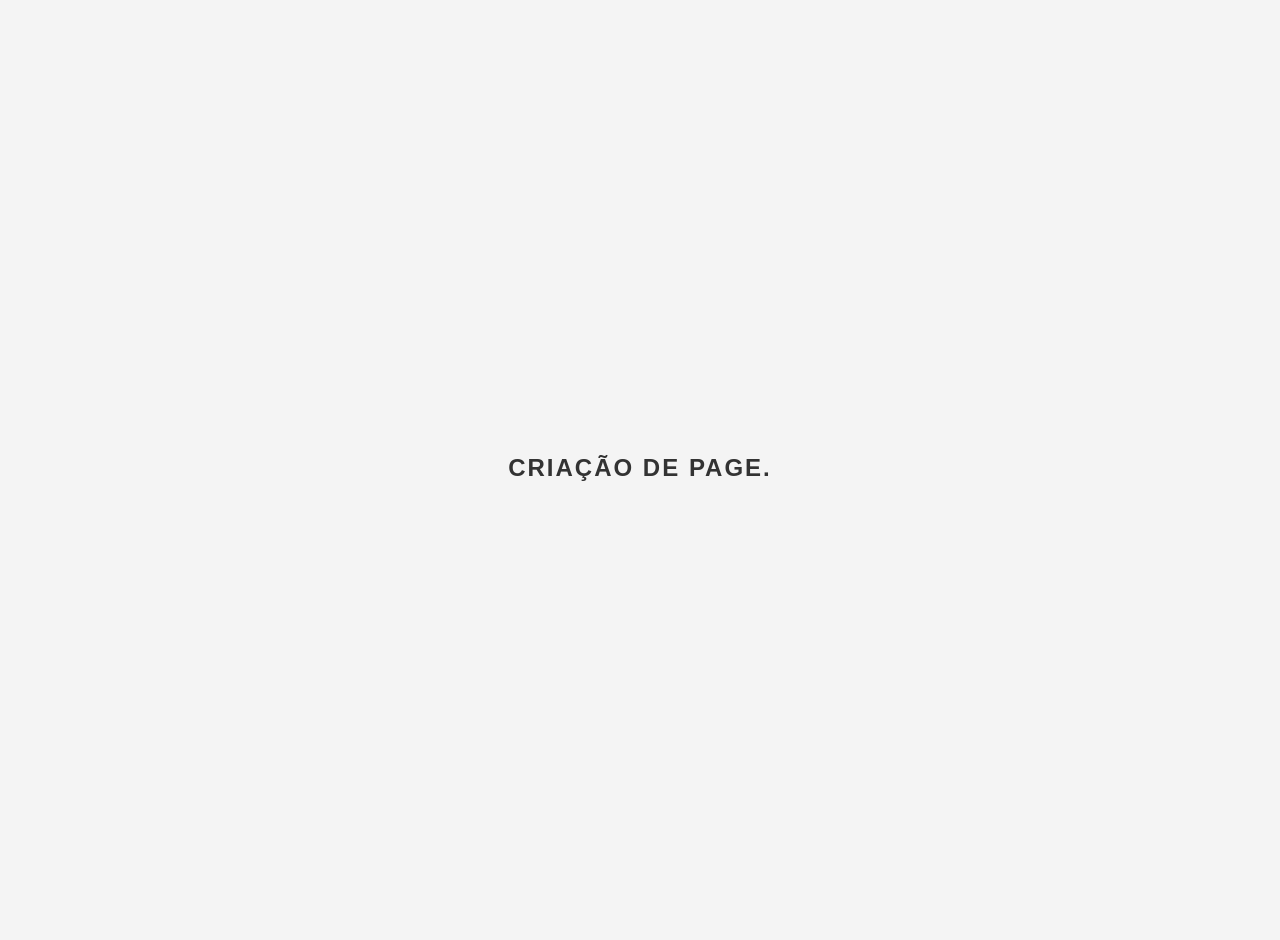
==== index01.html @ 0a91685d "index01.html" ====
<!DOCTYPE html>
<html lang="en">
<head>
    <meta charset="UTF-8">
    <meta name="viewport" content="width=device-width, initial-scale=1.0">
    <title>Criação de Page.</title>
    <style>
        body
        {
            font-family: Arial, sans-serif;
            margin: 20px;
            background-color: #f4f4f4;
            display: flex;
            justify-content: center;
            align-items: center;
            height: 100vh;
        }
        h1
        {
            text-align: center;
            color: #333;
            font-size: 24px;
            margin-bottom: 20px;
            font-weight: bold;
            text-transform: uppercase;
            letter-spacing: 2px;
        }
    </style>
</head>
<body>
    <h1>Criação de Page.</h1>
</body>
</html>
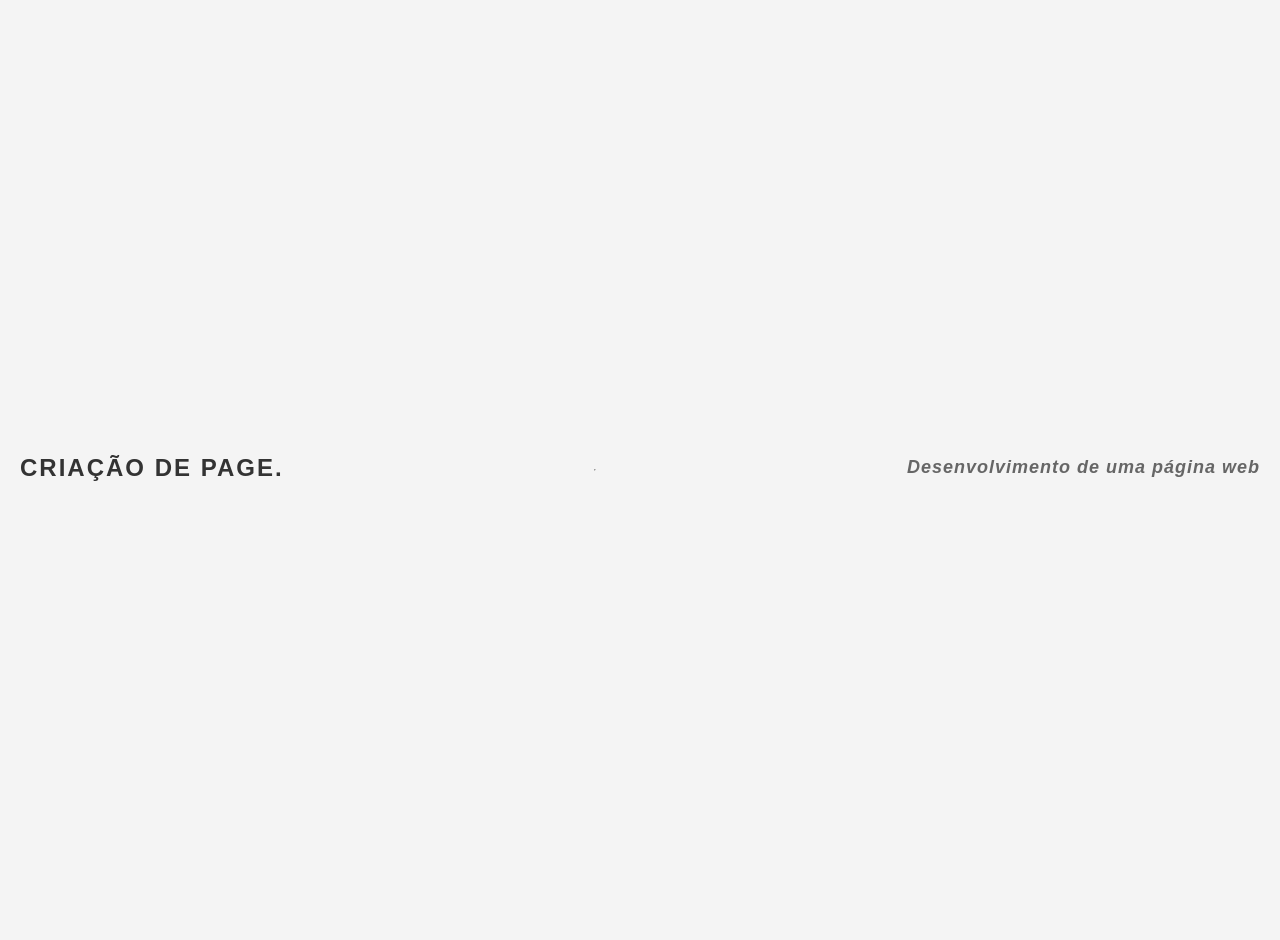
==== commit 026f396d: "atualização" ====
--- a/index01.html
+++ b/index01.html
@@ -25,9 +25,20 @@
             text-transform: uppercase;
             letter-spacing: 2px;
         }
+        h2
+        {
+            text-align: center;
+            color: #666;
+            font-size: 18px;
+            margin-top: 10px;
+            font-style: italic;
+            letter-spacing: 1px;
+        }
     </style>
 </head>
 <body>
-    <h1>Criação de Page.</h1>
+    <h1>Criação de Page.</h1> <br>
+    <hr>
+    <h2>Desenvolvimento de uma página web</h2>
 </body>
 </html>
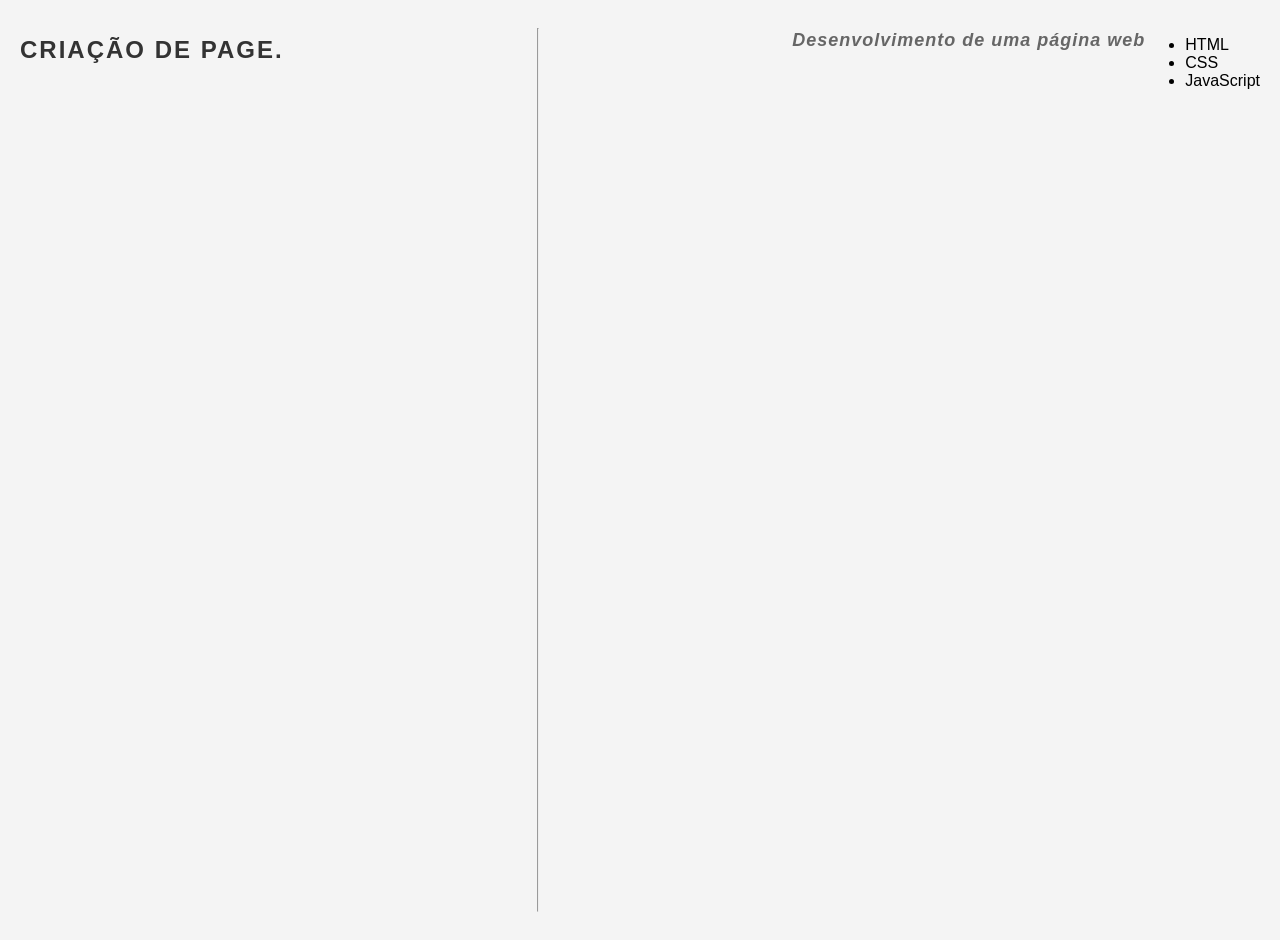
==== commit d79efa6e: "atualização 02" ====
--- a/index01.html
+++ b/index01.html
@@ -11,8 +11,7 @@
             margin: 20px;
             background-color: #f4f4f4;
             display: flex;
-            justify-content: center;
-            align-items: center;
+         
             height: 100vh;
         }
         h1
@@ -40,5 +39,11 @@
     <h1>Criação de Page.</h1> <br>
     <hr>
     <h2>Desenvolvimento de uma página web</h2>
+
+    <ul>
+        <li>HTML</li>
+        <li>CSS</li>
+        <li>JavaScript</li>
+    </ul>
 </body>
 </html>
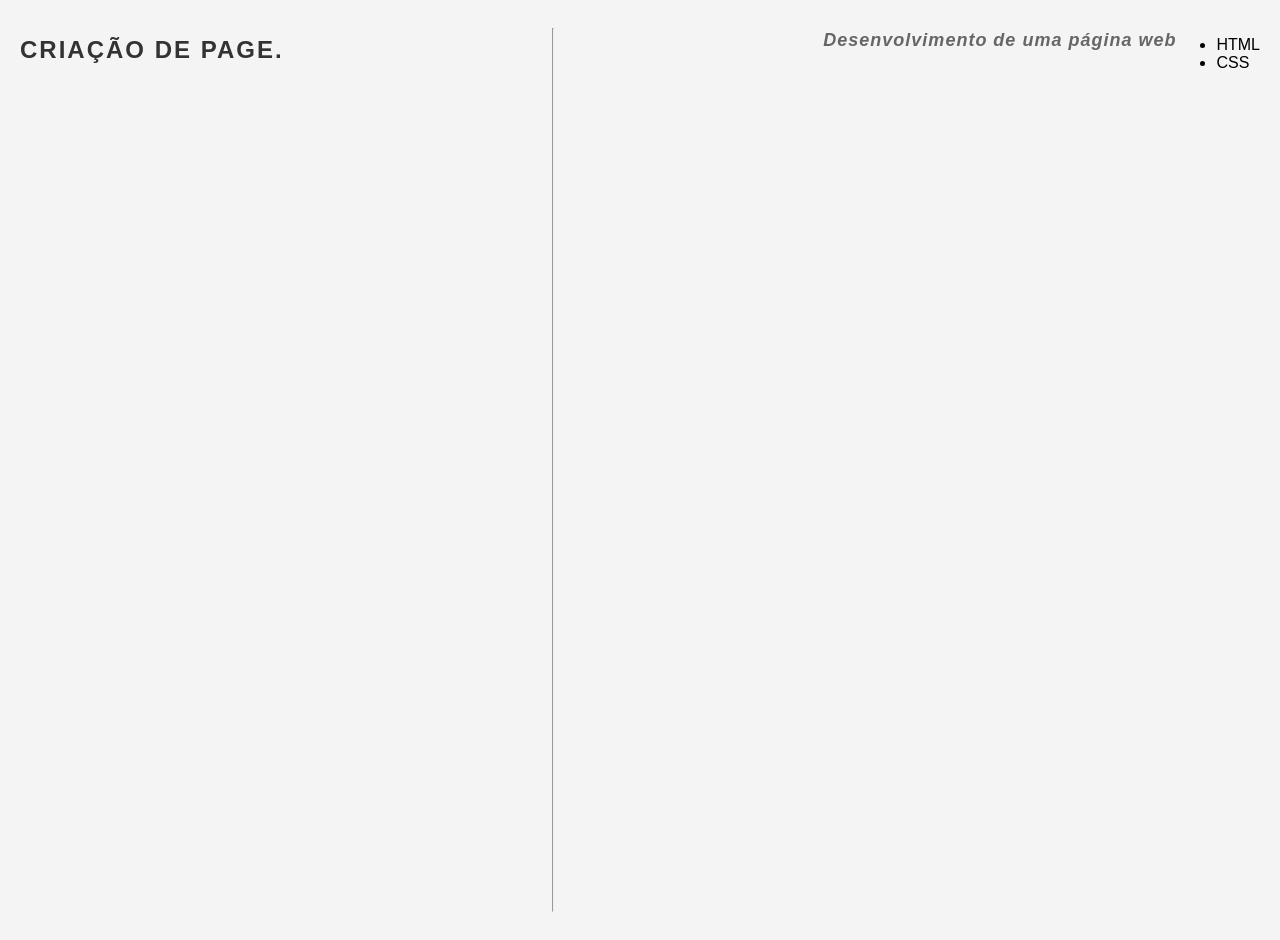
==== commit 9bbeea04: "deletados" ====
--- a/index01.html
+++ b/index01.html
@@ -43,7 +43,7 @@
     <ul>
         <li>HTML</li>
         <li>CSS</li>
-        <li>JavaScript</li>
+      
     </ul>
 </body>
 </html>
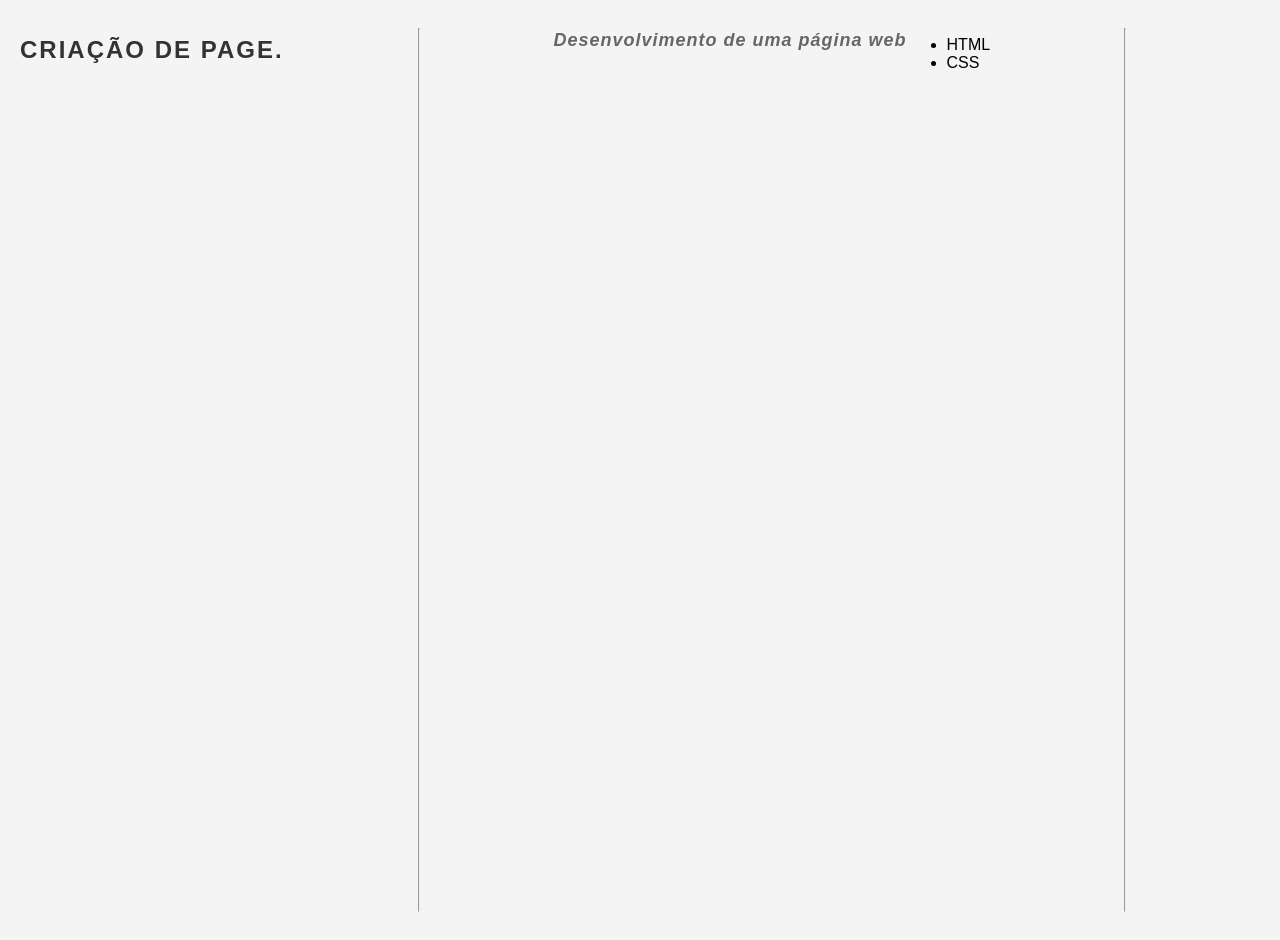
==== commit 428a6a67: "atualização" ====
--- a/index01.html
+++ b/index01.html
@@ -45,5 +45,7 @@
         <li>CSS</li>
       
     </ul>
+    <hr>
+    
 </body>
 </html>
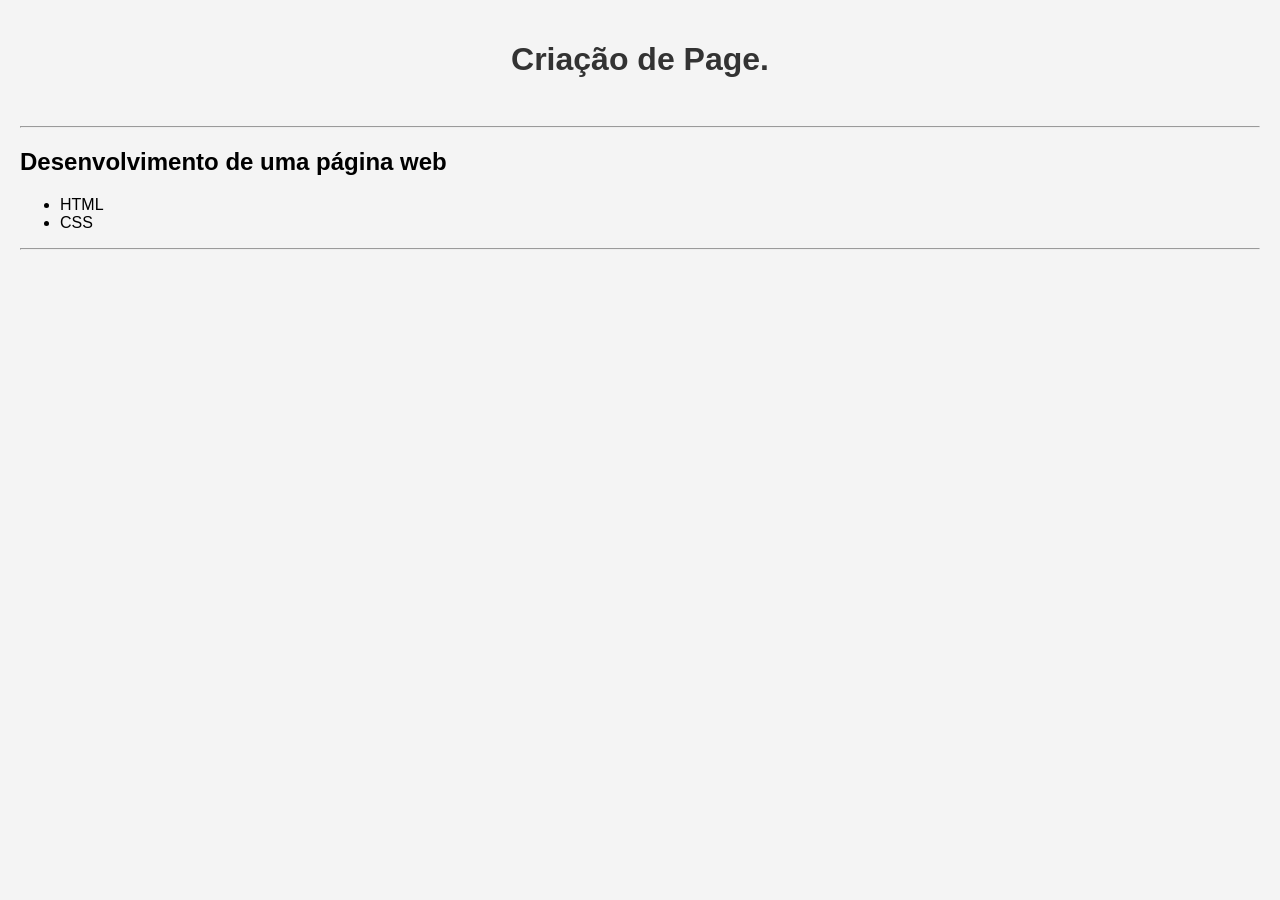
==== commit d89f2191: "index01.html, style.css" ====
--- a/index01.html
+++ b/index01.html
@@ -4,36 +4,8 @@
     <meta charset="UTF-8">
     <meta name="viewport" content="width=device-width, initial-scale=1.0">
     <title>Criação de Page.</title>
-    <style>
-        body
-        {
-            font-family: Arial, sans-serif;
-            margin: 20px;
-            background-color: #f4f4f4;
-            display: flex;
-         
-            height: 100vh;
-        }
-        h1
-        {
-            text-align: center;
-            color: #333;
-            font-size: 24px;
-            margin-bottom: 20px;
-            font-weight: bold;
-            text-transform: uppercase;
-            letter-spacing: 2px;
-        }
-        h2
-        {
-            text-align: center;
-            color: #666;
-            font-size: 18px;
-            margin-top: 10px;
-            font-style: italic;
-            letter-spacing: 1px;
-        }
-    </style>
+    <link rel="stylesheet" href="style.css">
+    
 </head>
 <body>
     <h1>Criação de Page.</h1> <br>
@@ -46,6 +18,6 @@
       
     </ul>
     <hr>
-    
+
 </body>
 </html>
--- a/style.css
+++ b/style.css
@@ -0,0 +1,15 @@
+body{
+    font-family: Arial, sans-serif;
+    background-color: #f4f4f4;
+    margin: 10px;
+    padding: 10px;
+}
+h1{
+    color: #333;
+    text-align: center;
+}
+p{
+    font-size: 16px;
+    line-height: 1.5;
+    color: #ff0000;
+}
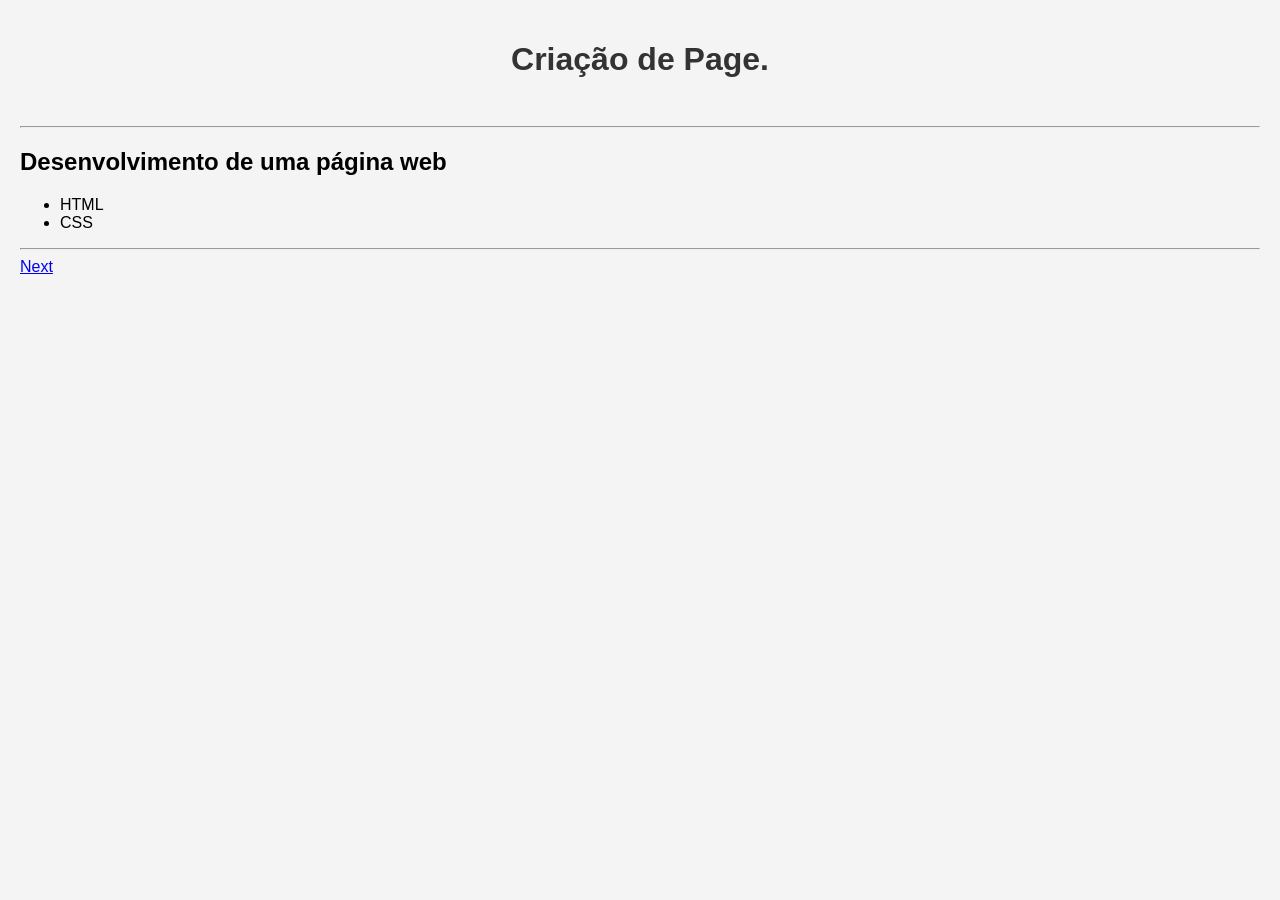
==== commit 53d03076: "atualização" ====
--- a/index01.html
+++ b/index01.html
@@ -18,6 +18,6 @@
       
     </ul>
     <hr>
-
+<a href="index02.html">Next</a>
 </body>
 </html>
